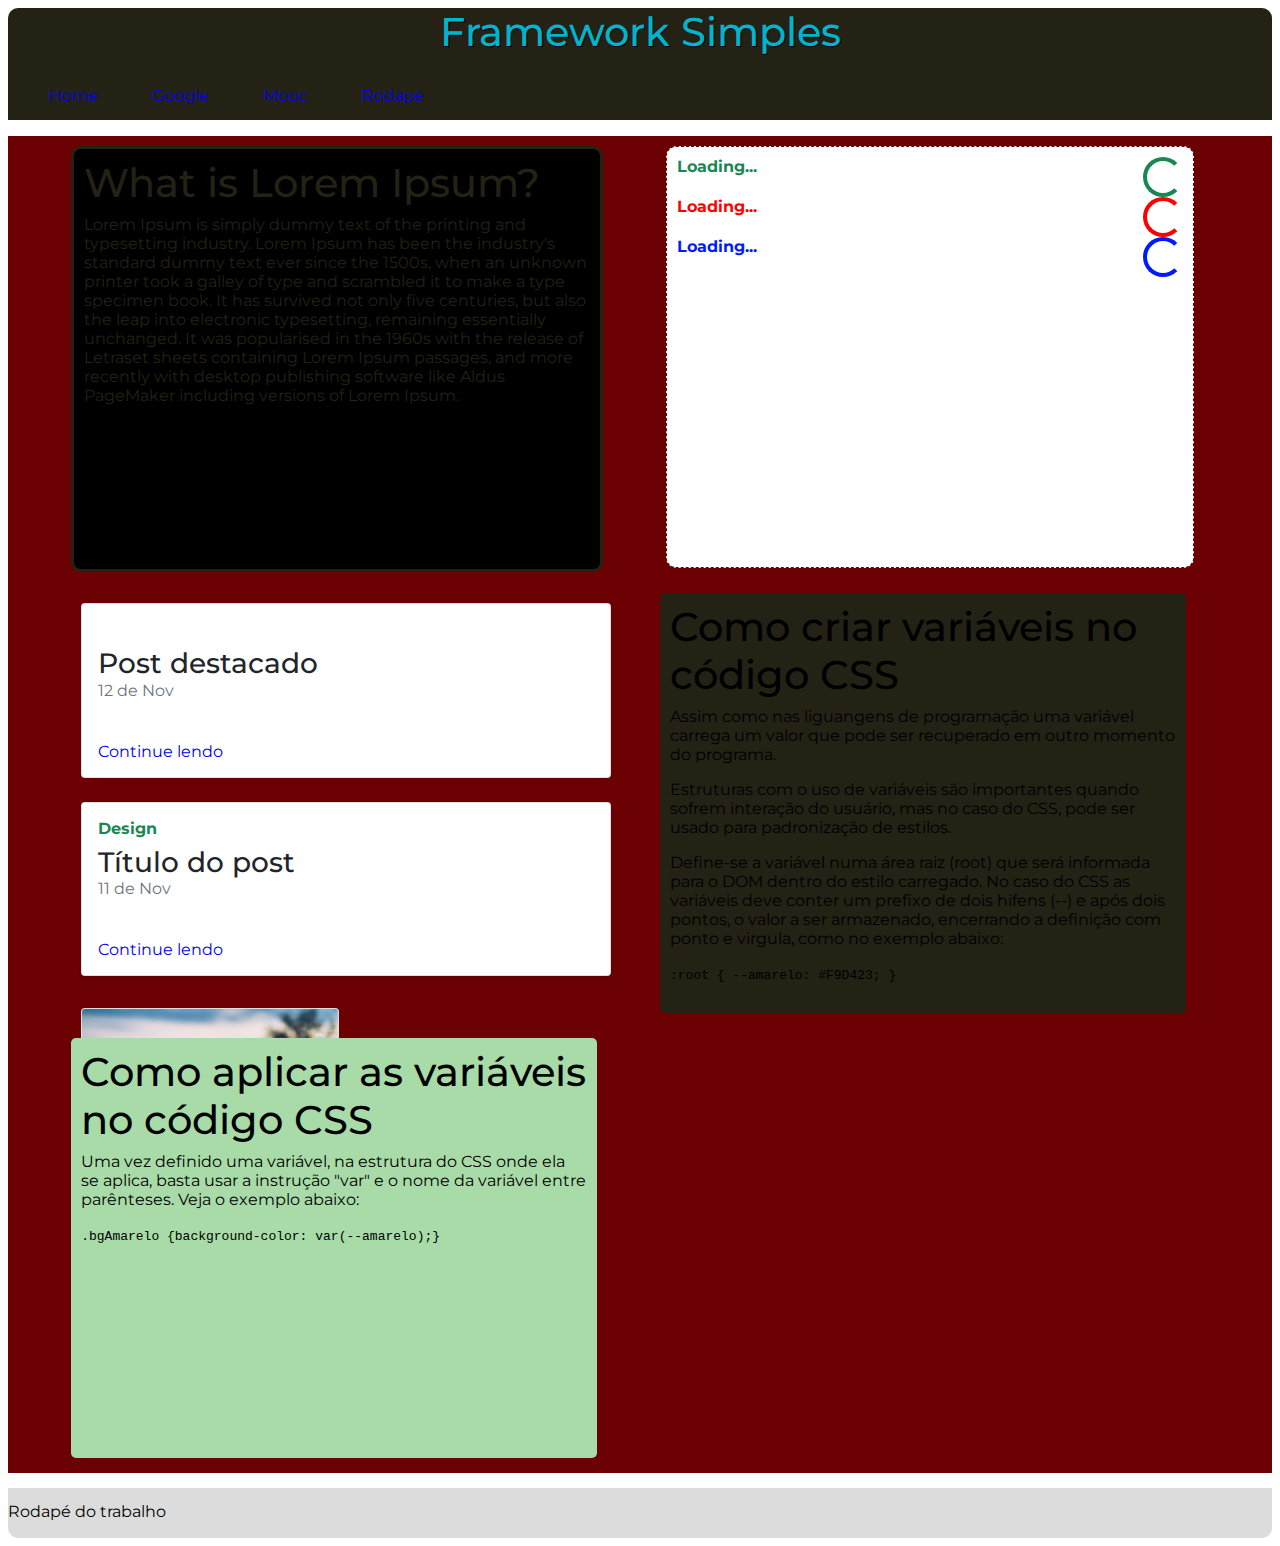
==== index2.html @ e829e527 "upload do sistema" ====
<!DOCTYPE html>
<html>
<head>
	<title>Nosso Frame Work</title>
	<link rel="stylesheet" type="text/css" href="./css/stile2.css">
</head>
<body>

	<header id="home" class="bgAmarelo txtAzul">
		<h1>Framework Simples</h1>
		<nav>
			<ul>
				<li><a href="#home">Home</a></li>
				<li><a href="https://www.google.com" target="_blank">Google</a></li>
				<li><a href="https://mooc.cps.sp.gov.br" target="_blank">Mooc</a></li>
				<li><a href="#rodape">Rodapé</a></li>
			</ul>
		</nav>
	</header>

	<div id="content" class="bgVermelho mb-15">
		<article class="bgPreto txtAmarelo borda-3 borda-r10 bordaAmarelo pd-10">
			<h1>What is Lorem Ipsum?</h1>
			<p>
				Lorem Ipsum is simply dummy text of the printing and typesetting industry. Lorem Ipsum has been the industry's standard dummy text ever since the 1500s, when an unknown printer took a galley of type and scrambled it to make a type specimen book. It has survived not only five centuries, but also the leap into electronic typesetting, remaining essentially unchanged. It was popularised in the 1960s with the release of Letraset sheets containing Lorem Ipsum passages, and more recently with desktop publishing software like Aldus PageMaker including versions of Lorem Ipsum.
			</p>
		</article>

		<article class="bgBranco borda-r10 mb-15 pd-10">
            <div class="d-flex align-items-center text-success">
                <strong>Loading...</strong>
                <div class="spinner-border ms-auto" role="status" aria-hidden="true"></div>
            </div>

            <div class="d-flex align-items-center text-danger">
                <strong>Loading...</strong>
                <div class="spinner-border ms-auto" role="status" aria-hidden="true"></div>
            </div>

            <div class="d-flex align-items-center text-azul">
                <strong>Loading...</strong>
                <div class="spinner-border ms-auto" role="status" aria-hidden="true"></div>
            </div>

		</article>
		<article class="bgVermelho txtBranco borda-0 borda-r5 pd-10">

			<div class="row mb-2">
				<div class="col-md-6">
				  <div class="card flex-md-row mb-4 shadow-sm h-md-250">
					<div class="card-body d-flex flex-column align-items-start">
					  <strong class="d-inline-block mb-2 text-primary">Mundo</strong>
					  <h3 class="mb-0">
						<a class="text-dark" href="#">Post destacado</a>
					  </h3>
					  <div class="mb-1 text-muted">12 de Nov</div>
					  <p class="card-text mb-auto">Este é um card maior com suporte à texto, em baixo, como uma introdução mais natural ao conteúdo adicional.</p>
					  <a href="#">Continue lendo</a>
					</div>
					<img class="card-img-right flex-auto d-none d-lg-block" data-src="holder.js/200x250?theme=thumb" alt="Card image cap">
				  </div>
				</div>
				<div class="col-md-6">
				  <div class="card flex-md-row mb-4 shadow-sm h-md-250">
					<div class="card-body d-flex flex-column align-items-start">
					  <strong class="d-inline-block mb-2 text-success">Design</strong>
					  <h3 class="mb-0">
						<a class="text-dark" href="#">Título do post</a>
					  </h3>
					  <div class="mb-1 text-muted">11 de Nov</div>
					  <p class="card-text mb-auto">Este é um card maior com suporte à texto em baixo, como uma introdução mais natural ao conteúdo adicional.</p>
					  <a href="#">Continue lendo</a>
					</div>
					<img class="card-img-right flex-auto d-none d-lg-block" data-src="holder.js/200x250?theme=thumb" alt="Card image cap">
				  </div>
				</div>
			  </div>


            <div class="card" style="width: 16rem;">
                <img src="./img/card1.jpg" class="card-img-top" alt="...">
                <div class="card-body">
                  <h5 class="card-title">Cartao</h5>
                  <!--<p class="card-text">Some quick example text to build on the card title and make up the bulk of the card's content.</p>
                  <a href="#" class=""></a> -->
                </div>
            </div>

            <div class="card" style="width: 18rem;">
                <img src="..." class="card-img-top" alt="...">
                <div class="card-body">
                  <h5 class="card-title">Card title</h5>
                  <p class="card-text">Some quick example text to build on the card title and make up the bulk of the card's content.</p>
                  <a href="#" class="btn btn-primary">Go somewhere</a>
                </div>
            </div>  
		</article>

		<article class="bgAmarelo txtPreto borda-0 borda-r5 pd-10 mb-15">
			<h1>Como criar variáveis no código CSS</h1>
			<p>
				Assim como nas liguangens de programação uma variável carrega um valor que pode ser recuperado em outro momento do programa.
			</p>
			<p>
				Estruturas com o uso de variáveis são importantes quando sofrem interação do usuário, mas no caso do CSS, pode ser usado para padronização de estilos.
			</p>
			<p>
				Define-se a variável numa área raiz (root) que será informada para o DOM dentro do estilo carregado. No caso do CSS as variáveis deve conter um prefixo de dois hifens (--) e após dois pontos, o valor a ser armazenado, encerrando a definição com ponto e virgula, como no exemplo abaixo:
			</p>
			<code>
				:root {
					--amarelo: #F9D423; 
				 }
			</code>
		</article>
		<article class="bgVerde txtPreto borda-0 borda-r5 pd-10 mb-15">
			<h1>Como aplicar as variáveis no código CSS</h1>
			<p>
				Uma vez definido uma variável, na estrutura do CSS onde ela se aplica, basta usar a instrução "var" e o nome da variável entre parênteses. Veja o exemplo abaixo:
			</p>
			<code>
				.bgAmarelo  {background-color: var(--amarelo);}
			</code>
		</article>
	</div>

	<br clear="all">

	<footer id="rodape">
		<p>Rodapé do trabalho</p>
	</footer>

</body>
</html>
---- css/stile2.css ----
@import url('https://fonts.googleapis.com/css2?family=Montserrat&display=swap');
/*
	font-family: 'Montserrat', sans-serif;
    google.com/fonts
*/


:root {
   --amarelo: #242115;  /* F9D423 EDDE45*/ 
   --vermelho: #6B0103; /* ff0000 6B0103 A30006 F03C02 */ 
   --verde: #A8DBA8;    /* 00ff00 CFF09E A8DBA8 3B8686 */
   --azul: #00B4CC;     /* 0000ff 00DFFC 00B4CC 00B4CC */
   --branco: #ffffff;
}

html {
	font-family: 'Montserrat', sans-serif;
}

h6, .h6, h5, .h5, h4, .h4, h3, .h3, h2, .h2, h1, .h1 {
  margin-top: 0;
  margin-bottom: 0.5rem;
  font-weight: 500;
  line-height: 1.2;
}

h1, .h1 {
  font-size: calc(1.375rem + 1.5vw);
}
@media (min-width: 1200px) {
  h1, .h1 {
    font-size: 2.5rem;
  }
}

h2, .h2 {
  font-size: calc(1.325rem + 0.9vw);
}
@media (min-width: 1200px) {
  h2, .h2 {
    font-size: 2rem;
  }
}

h3, .h3 {
  font-size: calc(1.3rem + 0.6vw);
}
@media (min-width: 1200px) {
  h3, .h3 {
    font-size: 1.75rem;
  }
}

h4, .h4 {
  font-size: calc(1.275rem + 0.3vw);
}
@media (min-width: 1200px) {
  h4, .h4 {
    font-size: 1.5rem;
  }
}

h5, .h5 {
  font-size: 1.25rem;
}

h6, .h6 {
  font-size: 1rem;
}

p {
  margin-top: 0;
  margin-bottom: 1rem;
}

li {
    display: inline;
    margin-right: 50px;
}

li:hover {
    font-weight: bold;
}

header, footer {
	width: auto;
	background: rgba(80,80,80,0.2);
	line-height: 3em;
}

header {
	border-top-right-radius: 10px;
	border-top-left-radius: 10px;
	height: 11 0px;
}

footer {
	border-bottom-right-radius: 10px;
	border-bottom-left-radius: 10px;
	height: 50px;
}

header h1, footer h1 {
	text-align: center;
	text-shadow: 1px 1px black;
}

#content {
	width: 100%;
	height: auto;
	position: relative;
	float: left;
}

article {
	margin-top: 10px; 
	width: 40%;
	border: 1px dashed var(--vermelho);
	height: 400px;
	margin-left: 5%;
	position: relative;
	float: left;
}

a {
    text-decoration: none;
}

.bgBranco	{background-color: var(--branco);}
.bgAmarelo  {background-color: var(--amarelo);}
.bgAzul     {background-color: var(--azul);}
.bgVermelho {background-color: var(--vermelho);}
.bgVerde    {background-color: var(--verde);}
.bgPreto	{background-color: #000000;}
.bgFalha    {background-image: url(../img/falha.jpg);}

.mt-05 		{margin-top: 5px;}
.mt-10 		{margin-top: 10px;}
.mt-15 		{margin-top: 15px;}

.mb-05 		{margin-bottom: 5px;}
.mb-10 		{margin-bottom: 10px;}
.mb-15 		{margin-bottom: 15px;}

.pd-05 		{padding: 5px;}
.pd-10 		{padding: 10px;}
.pd-15 		{padding: 15px;}

.txtBranco   {color: #ffffff;} 
.txtAmarelo  {color: var(--amarelo);}
.txtAzul     {color: var(--azul);}
.txtVermelho {color: var(--vermelho);}
.txtVerde    {color: var(--verde);}
.txtPreto	 {color: #000000;}

.borda-0   {border: none;}
.borda-1   {border: solid 1px;}
.borda-2   {border: solid 2px;}
.borda-3   {border: solid 3px;}
.borda-r0  {border-radius: 0px;}
.borda-r5  {border-radius: 5px;}
.borda-r10 {border-radius: 10px;}

.bordaBranco   {border-color: var(--branco);} 
.bordaAmarelo  {border-color: var(--amarelo);}
.bordaAzul     {border-color: var(--azul);}
.bordaVermelho {border-color: var(--vermelho);}
.bordaVerde    {border-color: var(--verde);}
.bordaPreto	   {border-color: #000000;}

@-webkit-keyframes spinner-border {
    to {
      transform: rotate(360deg) /* rtl:ignore */;
    }
  }
@keyframes spinner-border {
  to {
    transform: rotate(360deg) /* rtl:ignore */;
  }
}
.spinner-border {
  display: inline-block;
  width: 2rem;
  height: 2rem;
  vertical-align: -0.125em;
  border: 0.25em solid currentColor;
  border-right-color: transparent;
  border-radius: 50%;
  -webkit-animation: 0.75s linear infinite spinner-border;
  animation: 0.75s linear infinite spinner-border;
}

.text-success {
    color: #198754 !important;
  }

.text-danger {
    color: #ff0000 !important;
  } 
  
.text-azul {
    color: #001aff !important;
}
.text-light {
  color: #f8f9fa !important;
}

.text-dark {
  color: #212529 !important;
}

.text-white {
  color: #fff !important;
}

.text-body {
  color: #212529 !important;
}

.text-muted {
  color: #6c757d !important;
}

.text-black-50 {
  color: rgba(0, 0, 0, 0.5) !important;
}

.text-white-50 {
  color: rgba(255, 255, 255, 0.5) !important;
}

.text-reset {
  color: inherit !important;
}

.justify-content-center {
  justify-content: center !important;
} 
.ms-auto {
    margin-left: auto !important;
  } 

.d-flex {
  display: flex !important;
}

/* CARDS */

.card {
    position: relative;
    display: flex;
    flex-direction: column;
    min-width: 0;
    word-wrap: break-word;
    background-color: #fff;
    background-clip: border-box;
    border: 1px solid rgba(0, 0, 0, 0.125);
    border-radius: 0.25rem;
}

.card-img,
.card-img-top,
.card-img-bottom {
  width: 100%;
}

.card-img,
.card-img-top {
  border-top-left-radius: calc(0.25rem - 1px);
  border-top-right-radius: calc(0.25rem - 1px);
}

.card-body {
  flex: 1 1 auto;
  padding: 1rem 1rem;
}

.card-title {
  margin-bottom: 0.5rem;
}

.card-subtitle {
  margin-top: -0.25rem;
  margin-bottom: 0;
}
.card-text:last-child {
  margin-bottom: 0;
}


/* comandos flex */

.flex-md-fill {
    flex: 1 1 auto !important;
  }

  .flex-md-row {
    flex-direction: row !important;
  }

  .flex-md-column {
    flex-direction: column !important;
  }

  .flex-md-row-reverse {
    flex-direction: row-reverse !important;
  }

  .flex-md-column-reverse {
    flex-direction: column-reverse !important;
  }

  .flex-md-grow-0 {
    flex-grow: 0 !important;
  }

  .flex-md-grow-1 {
    flex-grow: 1 !important;
  }

  .flex-md-shrink-0 {
    flex-shrink: 0 !important;
  }

  .flex-md-shrink-1 {
    flex-shrink: 1 !important;
  }

  .flex-md-wrap {
    flex-wrap: wrap !important;
  }

  .flex-md-nowrap {
    flex-wrap: nowrap !important;
  }

  .flex-md-wrap-reverse {
    flex-wrap: wrap-reverse !important;
  }

/* fim flex */


/* ms css */

.mb-0 {
  margin-bottom: 0 !important;
}

.mb-1 {
  margin-bottom: 0.25rem !important;
}

.mb-2 {
  margin-bottom: 0.5rem !important;
}

.mb-3 {
  margin-bottom: 1rem !important;
}

.mb-4 {
  margin-bottom: 1.5rem !important;
}

.mb-5 {
  margin-bottom: 3rem !important;
}

.mb-auto {
  margin-bottom: auto !important;
}

.ms-0 {
  margin-left: 0 !important;
}

.ms-1 {
  margin-left: 0.25rem !important;
}

.ms-2 {
  margin-left: 0.5rem !important;
}

.ms-3 {
  margin-left: 1rem !important;
}

.ms-4 {
  margin-left: 1.5rem !important;
}

.ms-5 {
  margin-left: 3rem !important;
}

.ms-auto {
  margin-left: auto !important;
}

/* fim ms css */

/*  shadow css */

.shadow {
  box-shadow: 0 0.5rem 1rem rgba(0, 0, 0, 0.15) !important;
}

.shadow-sm {
  box-shadow: 0 0.125rem 0.25rem rgba(0, 0, 0, 0.075) !important;
}

.shadow-lg {
  box-shadow: 0 1rem 3rem rgba(0, 0, 0, 0.175) !important;
}

.shadow-none {
  box-shadow: none !important;
}

.h-auto {
  height: auto !important;
}

.d-flex {
  display: flex !important;
}

.d-inline-flex {
  display: inline-flex !important;
}

.d-none {
  display: none !important;
}

.flex-fill {
  flex: 1 1 auto !important;
}

.flex-row {
  flex-direction: row !important;
}

.flex-column {
  flex-direction: column !important;
}

.flex-row-reverse {
  flex-direction: row-reverse !important;
}

.flex-column-reverse {
  flex-direction: column-reverse !important;
}



/*
.imgpac {
	background-image: url(../img/pac.jpg);
}

.imgfeliz {
	background-image: url(../img/feliz.jpg);
}

.imgsusto {
	background-image: url(../img/susto.jpg);
}

.moveimg {
	float: left;
	position: relative;
	display: block;
	width: 210px;
	height: 157px;
	text-indent: -9999px;
	margin: 20px;
}
*/

.d-inline {
  display: inline !important;
}

.d-inline-block {
  display: inline-block !important;
}

.d-block {
  display: block !important;
}

.d-grid {
  display: grid !important;
}

.d-table {
  display: table !important;
}

.d-table-row {
  display: table-row !important;
}

.d-table-cell {
  display: table-cell !important;
}

.d-flex {
  display: flex !important;
}

.d-inline-flex {
  display: inline-flex !important;
}

.d-none {
  display: none !important;
}



.mt-auto {
  margin-top: auto !important;
}

.me-0 {
  margin-right: 0 !important;
}

.me-1 {
  margin-right: 0.25rem !important;
}

.me-2 {
  margin-right: 0.5rem !important;
}

.me-3 {
  margin-right: 1rem !important;
}

.me-4 {
  margin-right: 1.5rem !important;
}

.me-5 {
  margin-right: 3rem !important;
}

.me-auto {
  margin-right: auto !important;
}

.mb-0 {
  margin-bottom: 0 !important;
}

.mb-1 {
  margin-bottom: 0.25rem !important;
}

.mb-2 {
  margin-bottom: 0.5rem !important;
}

.mb-3 {
  margin-bottom: 1rem !important;
}

.mb-4 {
  margin-bottom: 1.5rem !important;
}

.mb-5 {
  margin-bottom: 3rem !important;
}
  
.col-md-1 {
  flex: 0 0 auto;
  width: 8.33333333%;
}

.col-md-2 {
  flex: 0 0 auto;
  width: 16.66666667%;
}

.col-md-3 {
  flex: 0 0 auto;
  width: 25%;
}

.col-md-4 {
  flex: 0 0 auto;
  width: 33.33333333%;
}

.col-md-5 {
  flex: 0 0 auto;
  width: 41.66666667%;
}

.col-md-6 {
  flex: 0 0 auto;
  width: 50%;
}

.col-md-7 {
  flex: 0 0 auto;
  width: 58.33333333%;
}

.col-md-8 {
  flex: 0 0 auto;
  width: 66.66666667%;
}

.col-md-9 {
  flex: 0 0 auto;
  width: 75%;
}

.col-md-10 {
  flex: 0 0 auto;
  width: 83.33333333%;
}

.col-md-11 {
  flex: 0 0 auto;
  width: 91.66666667%;
}

.col-md-12 {
  flex: 0 0 auto;
  width: 100%;
}

 
.row {
  --bs-gutter-x: 1.5rem;
  --bs-gutter-y: 0;
  display: flex;
  flex-wrap: wrap;
  margin-top: calc(var(--bs-gutter-y) * -1);
  margin-right: calc(var(--bs-gutter-x) * -.5);
  margin-left: calc(var(--bs-gutter-x) * -.5);
}
.row > * {
  flex-shrink: 0;
  width: 100%;
  max-width: 100%;
  padding-right: calc(var(--bs-gutter-x) * .5);
  padding-left: calc(var(--bs-gutter-x) * .5);
  margin-top: var(--bs-gutter-y);
}

.moveimg:hover {
	background-position: -210px;
}
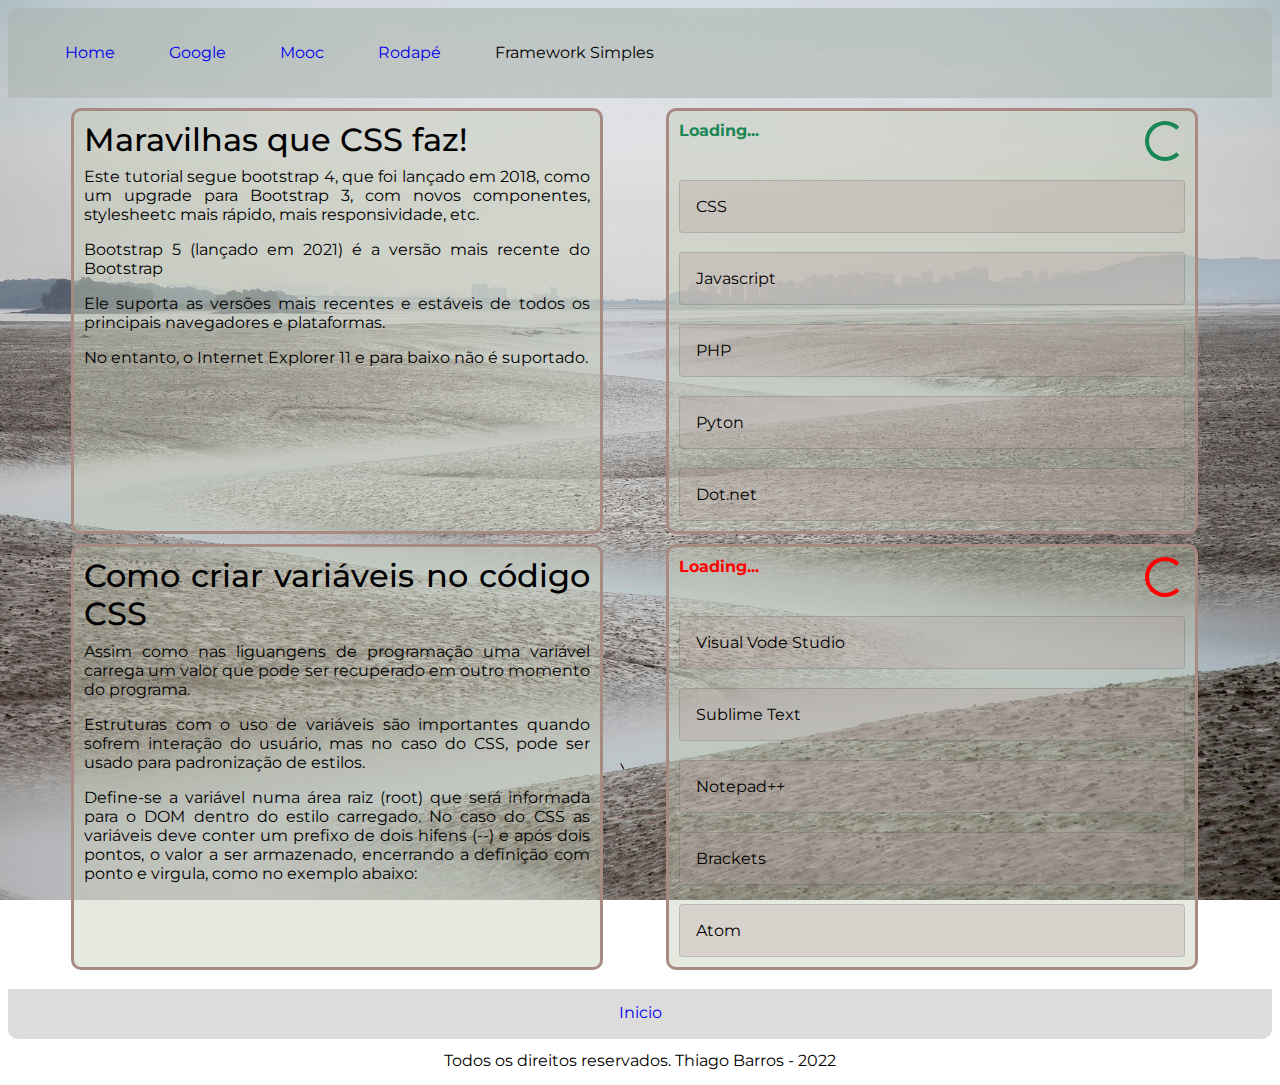
==== commit fdd5c8d6: "exercicio pronto para entrega" ====
--- a/index2.html
+++ b/index2.html
@@ -1,103 +1,76 @@
-<!DOCTYPE html>
-<html>
+<!DOCTYPE html >
+	
+	
+<html lang="pt">
 <head>
 	<title>Nosso Frame Work</title>
+	<meta charset="UTF-8">
+    <meta http-equiv="X-UA-Compatible" content="IE=edge">
+    <meta name="viewport" content="width=device-width, initial-scale=1.0">
 	<link rel="stylesheet" type="text/css" href="./css/stile2.css">
 </head>
-<body>
+<body class="parallax">
+	<header  id="inicio" class="color1">
+		<nav class="navbar navbar-expand-sm bg-light">
 
-	<header id="home" class="bgAmarelo txtAzul">
-		<h1>Framework Simples</h1>
-		<nav>
-			<ul>
-				<li><a href="#home">Home</a></li>
-				<li><a href="https://www.google.com" target="_blank">Google</a></li>
-				<li><a href="https://mooc.cps.sp.gov.br" target="_blank">Mooc</a></li>
-				<li><a href="#rodape">Rodapé</a></li>
-			</ul>
-		</nav>
+			<div class="container-fluid">
+			  <ul class="navbar-nav">
+				<li class="nav-item">
+				  <a  class="nav-link" href="#">Home</a>
+				</li>
+				<li class="nav-item">
+				  <a class="nav-link" href="https://www.google.com">Google</a>
+				</li>
+				<li class="nav-item">
+				  <a class="nav-link" href="https://mooc.cps.sp.gov.br">Mooc</a>
+				</li>
+				<li class="nav-item">
+					<a class="nav-link" href="#rodape">Rodapé</a>
+				</li>
+				<a class="">Framework Simples</a>
+			  </ul>
+			</div>
+		  
+		  </nav>
 	</header>
 
-	<div id="content" class="bgVermelho mb-15">
-		<article class="bgPreto txtAmarelo borda-3 borda-r10 bordaAmarelo pd-10">
-			<h1>What is Lorem Ipsum?</h1>
-			<p>
-				Lorem Ipsum is simply dummy text of the printing and typesetting industry. Lorem Ipsum has been the industry's standard dummy text ever since the 1500s, when an unknown printer took a galley of type and scrambled it to make a type specimen book. It has survived not only five centuries, but also the leap into electronic typesetting, remaining essentially unchanged. It was popularised in the 1960s with the release of Letraset sheets containing Lorem Ipsum passages, and more recently with desktop publishing software like Aldus PageMaker including versions of Lorem Ipsum.
+	<div class=" mb-15">
+		<article class="bordaCustom color2 borda-3 borda-r10 pd-10">
+			<h2 class="">Maravilhas que CSS faz!</h2>
+			<p>Este tutorial segue bootstrap 4, que foi lançado em 2018, como um upgrade para Bootstrap 3, com novos componentes, stylesheetc mais rápido, mais responsividade, etc.
+			<p>Bootstrap 5 (lançado em 2021) é a versão mais recente do Bootstrap</p>
+			<p>Ele suporta as versões mais recentes e estáveis de todos os principais navegadores e plataformas.</p> 
+			<p>No entanto, o Internet Explorer 11 e para baixo não é suportado.</p>
 			</p>
 		</article>
 
-		<article class="bgBranco borda-r10 mb-15 pd-10">
+		<article class="bordaCustom color2 borda-3 borda-r10 pd-10">
             <div class="d-flex align-items-center text-success">
-                <strong>Loading...</strong>
-                <div class="spinner-border ms-auto" role="status" aria-hidden="true"></div>
-            </div>
+                <strong class="center">Loading...</strong>
+            <div class="spinner-border ms-auto" role="status" aria-hidden="true"></div>
+            </div><br>
+			<div class="">
+				<div class="card">
+					<div class="card-body ">CSS</div>
+				  </div><br>
+				  <div class="card">
+					<div class="card-body">Javascript</div>
+				  </div><br>
+				  <div class="card">
+					<div class="card-body">PHP</div>
+				  </div><br>
+				  <div class="card">
+					<div class="card-body">Pyton</div>
+				  </div><br>
+				  <div class="card">
+					<div class="card-body">Dot.net</div>
+				  </div><br>
+			</div>
+		</article>
+		
 
-            <div class="d-flex align-items-center text-danger">
-                <strong>Loading...</strong>
-                <div class="spinner-border ms-auto" role="status" aria-hidden="true"></div>
-            </div>
-
-            <div class="d-flex align-items-center text-azul">
-                <strong>Loading...</strong>
-                <div class="spinner-border ms-auto" role="status" aria-hidden="true"></div>
-            </div>
-
-		</article>
-		<article class="bgVermelho txtBranco borda-0 borda-r5 pd-10">
-
-			<div class="row mb-2">
-				<div class="col-md-6">
-				  <div class="card flex-md-row mb-4 shadow-sm h-md-250">
-					<div class="card-body d-flex flex-column align-items-start">
-					  <strong class="d-inline-block mb-2 text-primary">Mundo</strong>
-					  <h3 class="mb-0">
-						<a class="text-dark" href="#">Post destacado</a>
-					  </h3>
-					  <div class="mb-1 text-muted">12 de Nov</div>
-					  <p class="card-text mb-auto">Este é um card maior com suporte à texto, em baixo, como uma introdução mais natural ao conteúdo adicional.</p>
-					  <a href="#">Continue lendo</a>
-					</div>
-					<img class="card-img-right flex-auto d-none d-lg-block" data-src="holder.js/200x250?theme=thumb" alt="Card image cap">
-				  </div>
-				</div>
-				<div class="col-md-6">
-				  <div class="card flex-md-row mb-4 shadow-sm h-md-250">
-					<div class="card-body d-flex flex-column align-items-start">
-					  <strong class="d-inline-block mb-2 text-success">Design</strong>
-					  <h3 class="mb-0">
-						<a class="text-dark" href="#">Título do post</a>
-					  </h3>
-					  <div class="mb-1 text-muted">11 de Nov</div>
-					  <p class="card-text mb-auto">Este é um card maior com suporte à texto em baixo, como uma introdução mais natural ao conteúdo adicional.</p>
-					  <a href="#">Continue lendo</a>
-					</div>
-					<img class="card-img-right flex-auto d-none d-lg-block" data-src="holder.js/200x250?theme=thumb" alt="Card image cap">
-				  </div>
-				</div>
-			  </div>
-
-
-            <div class="card" style="width: 16rem;">
-                <img src="./img/card1.jpg" class="card-img-top" alt="...">
-                <div class="card-body">
-                  <h5 class="card-title">Cartao</h5>
-                  <!--<p class="card-text">Some quick example text to build on the card title and make up the bulk of the card's content.</p>
-                  <a href="#" class=""></a> -->
-                </div>
-            </div>
-
-            <div class="card" style="width: 18rem;">
-                <img src="..." class="card-img-top" alt="...">
-                <div class="card-body">
-                  <h5 class="card-title">Card title</h5>
-                  <p class="card-text">Some quick example text to build on the card title and make up the bulk of the card's content.</p>
-                  <a href="#" class="btn btn-primary">Go somewhere</a>
-                </div>
-            </div>  
-		</article>
-
-		<article class="bgAmarelo txtPreto borda-0 borda-r5 pd-10 mb-15">
-			<h1>Como criar variáveis no código CSS</h1>
+	<article class="bordaCustom color2 borda-3 borda-r10 pd-10">
+			<h2>Como criar variáveis no código CSS</h2>
 			<p>
 				Assim como nas liguangens de programação uma variável carrega um valor que pode ser recuperado em outro momento do programa.
 			</p>
@@ -107,27 +80,39 @@
 			<p>
 				Define-se a variável numa área raiz (root) que será informada para o DOM dentro do estilo carregado. No caso do CSS as variáveis deve conter um prefixo de dois hifens (--) e após dois pontos, o valor a ser armazenado, encerrando a definição com ponto e virgula, como no exemplo abaixo:
 			</p>
-			<code>
-				:root {
-					--amarelo: #F9D423; 
-				 }
-			</code>
 		</article>
-		<article class="bgVerde txtPreto borda-0 borda-r5 pd-10 mb-15">
-			<h1>Como aplicar as variáveis no código CSS</h1>
-			<p>
-				Uma vez definido uma variável, na estrutura do CSS onde ela se aplica, basta usar a instrução "var" e o nome da variável entre parênteses. Veja o exemplo abaixo:
-			</p>
-			<code>
-				.bgAmarelo  {background-color: var(--amarelo);}
-			</code>
+
+		<article class="bordaCustom color2 borda-3 borda-r10 pd-10">
+            <div class="d-flex align-items-center text-danger">
+                <strong class="center">Loading...</strong>
+            <div class="spinner-border ms-auto" role="status" aria-hidden="true"></div>
+            </div><br>
+			<div class="">
+				<div class="card">
+					<div class="card-body ">Visual Vode Studio</div>
+				  </div><br>
+				  <div class="card">
+					<div class="card-body">Sublime Text</div>
+				  </div><br>
+				  <div class="card">
+					<div class="card-body">Notepad++</div>
+				  </div><br>
+				  <div class="card">
+					<div class="card-body">Brackets</div>
+				  </div><br>
+				  <div class="card">
+					<div class="card-body">Atom</div>
+				  </div><br>
+			</div>
 		</article>
+
 	</div>
 
 	<br clear="all">
-
-	<footer id="rodape">
-		<p>Rodapé do trabalho</p>
+	<br>
+	<footer id="rodape" class="textCenter">
+		<a href="#inicio">Inicio</a>
+		<p> Todos os direitos reservados. Thiago Barros - 2022</p>
 	</footer>
 
 </body>
--- a/css/stile2.css
+++ b/css/stile2.css
@@ -5,17 +5,24 @@
 */
 
 
-:root {
-   --amarelo: #242115;  /* F9D423 EDDE45*/ 
-   --vermelho: #6B0103; /* ff0000 6B0103 A30006 F03C02 */ 
-   --verde: #A8DBA8;    /* 00ff00 CFF09E A8DBA8 3B8686 */
-   --azul: #00B4CC;     /* 0000ff 00DFFC 00B4CC 00B4CC */
-   --branco: #ffffff;
-}
-
-html {
+body {
 	font-family: 'Montserrat', sans-serif;
-}
+  height: 100%;
+
+}
+
+  .parallax {
+        background-image: url("./img/fundo.jpg");
+        height: 100%;
+        background-attachment: fixed;
+        background-position: center;
+        background-repeat: no-repeat;
+        background-size: cover;
+  }
+
+.titleReader {
+  font-weight: bold;
+}  
 
 h6, .h6, h5, .h5, h4, .h4, h3, .h3, h2, .h2, h1, .h1 {
   margin-top: 0;
@@ -24,6 +31,44 @@
   line-height: 1.2;
 }
 
+.h1-2 {
+  margin-top: 0.5rem;
+}
+
+div {
+  text-align: justify;
+  text-justify: inter-word;
+}
+
+nav {
+  align-items: center;
+  display: flex;
+  flex-wrap: wrap;
+  padding-left: 0;
+  margin-bottom: 0;
+  list-style: none;
+}
+
+.container,
+.container-fluid,
+.container-xxl,
+.container-xl,
+.container-lg,
+.container-md,
+.container-sm {
+  --bs-gutter-x: 1.5rem;
+  --bs-gutter-y: 0;
+  width: 100%;
+  padding-right: calc(var(--bs-gutter-x) * 0.5);
+  padding-left: calc(var(--bs-gutter-x) * 0.5);
+  margin-right: auto;
+  margin-left: auto;
+}
+
+title{
+  color: #000000;
+}
+
 h1, .h1 {
   font-size: calc(1.375rem + 1.5vw);
 }
@@ -92,6 +137,7 @@
 	border-top-right-radius: 10px;
 	border-top-left-radius: 10px;
 	height: 11 0px;
+  padding: 5px;
 }
 
 footer {
@@ -115,24 +161,53 @@
 article {
 	margin-top: 10px; 
 	width: 40%;
-	border: 1px dashed var(--vermelho);
+	border: 2px dashed var(--vermelho);
 	height: 400px;
 	margin-left: 5%;
 	position: relative;
 	float: left;
 }
 
+.display-1 {
+  font-size: 6rem;
+  font-weight: 300;
+  line-height: 1.2;
+}
+
+.display-2 {
+  font-size: 5.5rem;
+  font-weight: 300;
+  line-height: 1.2;
+}
+
+.display-3 {
+  font-size: 4.5rem;
+  font-weight: 300;
+  line-height: 1.2;
+}
+
+.display-4 {
+  font-size: 3.5rem;
+  font-weight: 300;
+  line-height: 1.2;
+}
+
 a {
     text-decoration: none;
 }
 
-.bgBranco	{background-color: var(--branco);}
-.bgAmarelo  {background-color: var(--amarelo);}
-.bgAzul     {background-color: var(--azul);}
-.bgVermelho {background-color: var(--vermelho);}
-.bgVerde    {background-color: var(--verde);}
-.bgPreto	{background-color: #000000;}
-.bgFalha    {background-image: url(../img/falha.jpg);}
+
+.textCenter {
+  text-align: center;
+}
+
+.textRight {
+  text-align: right;
+}
+
+.textLeft {
+  text-align: left;
+}
 
 .mt-05 		{margin-top: 5px;}
 .mt-10 		{margin-top: 10px;}
@@ -146,12 +221,7 @@
 .pd-10 		{padding: 10px;}
 .pd-15 		{padding: 15px;}
 
-.txtBranco   {color: #ffffff;} 
-.txtAmarelo  {color: var(--amarelo);}
-.txtAzul     {color: var(--azul);}
-.txtVermelho {color: var(--vermelho);}
-.txtVerde    {color: var(--verde);}
-.txtPreto	 {color: #000000;}
+
 
 .borda-0   {border: none;}
 .borda-1   {border: solid 1px;}
@@ -161,12 +231,18 @@
 .borda-r5  {border-radius: 5px;}
 .borda-r10 {border-radius: 10px;}
 
-.bordaBranco   {border-color: var(--branco);} 
-.bordaAmarelo  {border-color: var(--amarelo);}
-.bordaAzul     {border-color: var(--azul);}
-.bordaVermelho {border-color: var(--vermelho);}
-.bordaVerde    {border-color: var(--verde);}
+.bordaBranco   {border-color: #ffffff;} 
+.bordaAmarelo  {border-color: #ffe600;;}
+.bordaAzul     {border-color: #1100ff;;}
+.bordaVermelho {border-color: #ff0000;;}
+.bordaVerde    {border-color: #00ff00;}
 .bordaPreto	   {border-color: #000000;}
+.bordaCustom	   {border-color: #a78b82;}
+
+
+.color1 {background-color: #aab3ab8f;} 
+.color2 {background-color: #c4cbb76e;}  /* green with opacity */
+.color3 {background-color: rgba(127, 127, 160, 0.3);}  /* blue with opacity */
 
 @-webkit-keyframes spinner-border {
     to {
@@ -190,6 +266,7 @@
   animation: 0.75s linear infinite spinner-border;
 }
 
+
 .text-success {
     color: #198754 !important;
   }
@@ -252,7 +329,7 @@
     flex-direction: column;
     min-width: 0;
     word-wrap: break-word;
-    background-color: #fff;
+    background-color: rgba(180, 156, 156, 0.295);
     background-clip: border-box;
     border: 1px solid rgba(0, 0, 0, 0.125);
     border-radius: 0.25rem;
@@ -275,6 +352,11 @@
   padding: 1rem 1rem;
 }
 
+.card-color {
+  flex: 1 1 auto;
+  padding: 1rem 1rem;
+}
+
 .card-title {
   margin-bottom: 0.5rem;
 }
@@ -285,358 +367,6 @@
 }
 .card-text:last-child {
   margin-bottom: 0;
-}
-
-
-/* comandos flex */
-
-.flex-md-fill {
-    flex: 1 1 auto !important;
-  }
-
-  .flex-md-row {
-    flex-direction: row !important;
-  }
-
-  .flex-md-column {
-    flex-direction: column !important;
-  }
-
-  .flex-md-row-reverse {
-    flex-direction: row-reverse !important;
-  }
-
-  .flex-md-column-reverse {
-    flex-direction: column-reverse !important;
-  }
-
-  .flex-md-grow-0 {
-    flex-grow: 0 !important;
-  }
-
-  .flex-md-grow-1 {
-    flex-grow: 1 !important;
-  }
-
-  .flex-md-shrink-0 {
-    flex-shrink: 0 !important;
-  }
-
-  .flex-md-shrink-1 {
-    flex-shrink: 1 !important;
-  }
-
-  .flex-md-wrap {
-    flex-wrap: wrap !important;
-  }
-
-  .flex-md-nowrap {
-    flex-wrap: nowrap !important;
-  }
-
-  .flex-md-wrap-reverse {
-    flex-wrap: wrap-reverse !important;
-  }
-
-/* fim flex */
-
-
-/* ms css */
-
-.mb-0 {
-  margin-bottom: 0 !important;
-}
-
-.mb-1 {
-  margin-bottom: 0.25rem !important;
-}
-
-.mb-2 {
-  margin-bottom: 0.5rem !important;
-}
-
-.mb-3 {
-  margin-bottom: 1rem !important;
-}
-
-.mb-4 {
-  margin-bottom: 1.5rem !important;
-}
-
-.mb-5 {
-  margin-bottom: 3rem !important;
-}
-
-.mb-auto {
-  margin-bottom: auto !important;
-}
-
-.ms-0 {
-  margin-left: 0 !important;
-}
-
-.ms-1 {
-  margin-left: 0.25rem !important;
-}
-
-.ms-2 {
-  margin-left: 0.5rem !important;
-}
-
-.ms-3 {
-  margin-left: 1rem !important;
-}
-
-.ms-4 {
-  margin-left: 1.5rem !important;
-}
-
-.ms-5 {
-  margin-left: 3rem !important;
-}
-
-.ms-auto {
-  margin-left: auto !important;
-}
-
-/* fim ms css */
-
-/*  shadow css */
-
-.shadow {
-  box-shadow: 0 0.5rem 1rem rgba(0, 0, 0, 0.15) !important;
-}
-
-.shadow-sm {
-  box-shadow: 0 0.125rem 0.25rem rgba(0, 0, 0, 0.075) !important;
-}
-
-.shadow-lg {
-  box-shadow: 0 1rem 3rem rgba(0, 0, 0, 0.175) !important;
-}
-
-.shadow-none {
-  box-shadow: none !important;
-}
-
-.h-auto {
-  height: auto !important;
-}
-
-.d-flex {
-  display: flex !important;
-}
-
-.d-inline-flex {
-  display: inline-flex !important;
-}
-
-.d-none {
-  display: none !important;
-}
-
-.flex-fill {
-  flex: 1 1 auto !important;
-}
-
-.flex-row {
-  flex-direction: row !important;
-}
-
-.flex-column {
-  flex-direction: column !important;
-}
-
-.flex-row-reverse {
-  flex-direction: row-reverse !important;
-}
-
-.flex-column-reverse {
-  flex-direction: column-reverse !important;
-}
-
-
-
-/*
-.imgpac {
-	background-image: url(../img/pac.jpg);
-}
-
-.imgfeliz {
-	background-image: url(../img/feliz.jpg);
-}
-
-.imgsusto {
-	background-image: url(../img/susto.jpg);
-}
-
-.moveimg {
-	float: left;
-	position: relative;
-	display: block;
-	width: 210px;
-	height: 157px;
-	text-indent: -9999px;
-	margin: 20px;
-}
-*/
-
-.d-inline {
-  display: inline !important;
-}
-
-.d-inline-block {
-  display: inline-block !important;
-}
-
-.d-block {
-  display: block !important;
-}
-
-.d-grid {
-  display: grid !important;
-}
-
-.d-table {
-  display: table !important;
-}
-
-.d-table-row {
-  display: table-row !important;
-}
-
-.d-table-cell {
-  display: table-cell !important;
-}
-
-.d-flex {
-  display: flex !important;
-}
-
-.d-inline-flex {
-  display: inline-flex !important;
-}
-
-.d-none {
-  display: none !important;
-}
-
-
-
-.mt-auto {
-  margin-top: auto !important;
-}
-
-.me-0 {
-  margin-right: 0 !important;
-}
-
-.me-1 {
-  margin-right: 0.25rem !important;
-}
-
-.me-2 {
-  margin-right: 0.5rem !important;
-}
-
-.me-3 {
-  margin-right: 1rem !important;
-}
-
-.me-4 {
-  margin-right: 1.5rem !important;
-}
-
-.me-5 {
-  margin-right: 3rem !important;
-}
-
-.me-auto {
-  margin-right: auto !important;
-}
-
-.mb-0 {
-  margin-bottom: 0 !important;
-}
-
-.mb-1 {
-  margin-bottom: 0.25rem !important;
-}
-
-.mb-2 {
-  margin-bottom: 0.5rem !important;
-}
-
-.mb-3 {
-  margin-bottom: 1rem !important;
-}
-
-.mb-4 {
-  margin-bottom: 1.5rem !important;
-}
-
-.mb-5 {
-  margin-bottom: 3rem !important;
-}
-  
-.col-md-1 {
-  flex: 0 0 auto;
-  width: 8.33333333%;
-}
-
-.col-md-2 {
-  flex: 0 0 auto;
-  width: 16.66666667%;
-}
-
-.col-md-3 {
-  flex: 0 0 auto;
-  width: 25%;
-}
-
-.col-md-4 {
-  flex: 0 0 auto;
-  width: 33.33333333%;
-}
-
-.col-md-5 {
-  flex: 0 0 auto;
-  width: 41.66666667%;
-}
-
-.col-md-6 {
-  flex: 0 0 auto;
-  width: 50%;
-}
-
-.col-md-7 {
-  flex: 0 0 auto;
-  width: 58.33333333%;
-}
-
-.col-md-8 {
-  flex: 0 0 auto;
-  width: 66.66666667%;
-}
-
-.col-md-9 {
-  flex: 0 0 auto;
-  width: 75%;
-}
-
-.col-md-10 {
-  flex: 0 0 auto;
-  width: 83.33333333%;
-}
-
-.col-md-11 {
-  flex: 0 0 auto;
-  width: 91.66666667%;
-}
-
-.col-md-12 {
-  flex: 0 0 auto;
-  width: 100%;
 }
 
  
@@ -657,7 +387,3 @@
   padding-left: calc(var(--bs-gutter-x) * .5);
   margin-top: var(--bs-gutter-y);
 }
-
-.moveimg:hover {
-	background-position: -210px;
-}